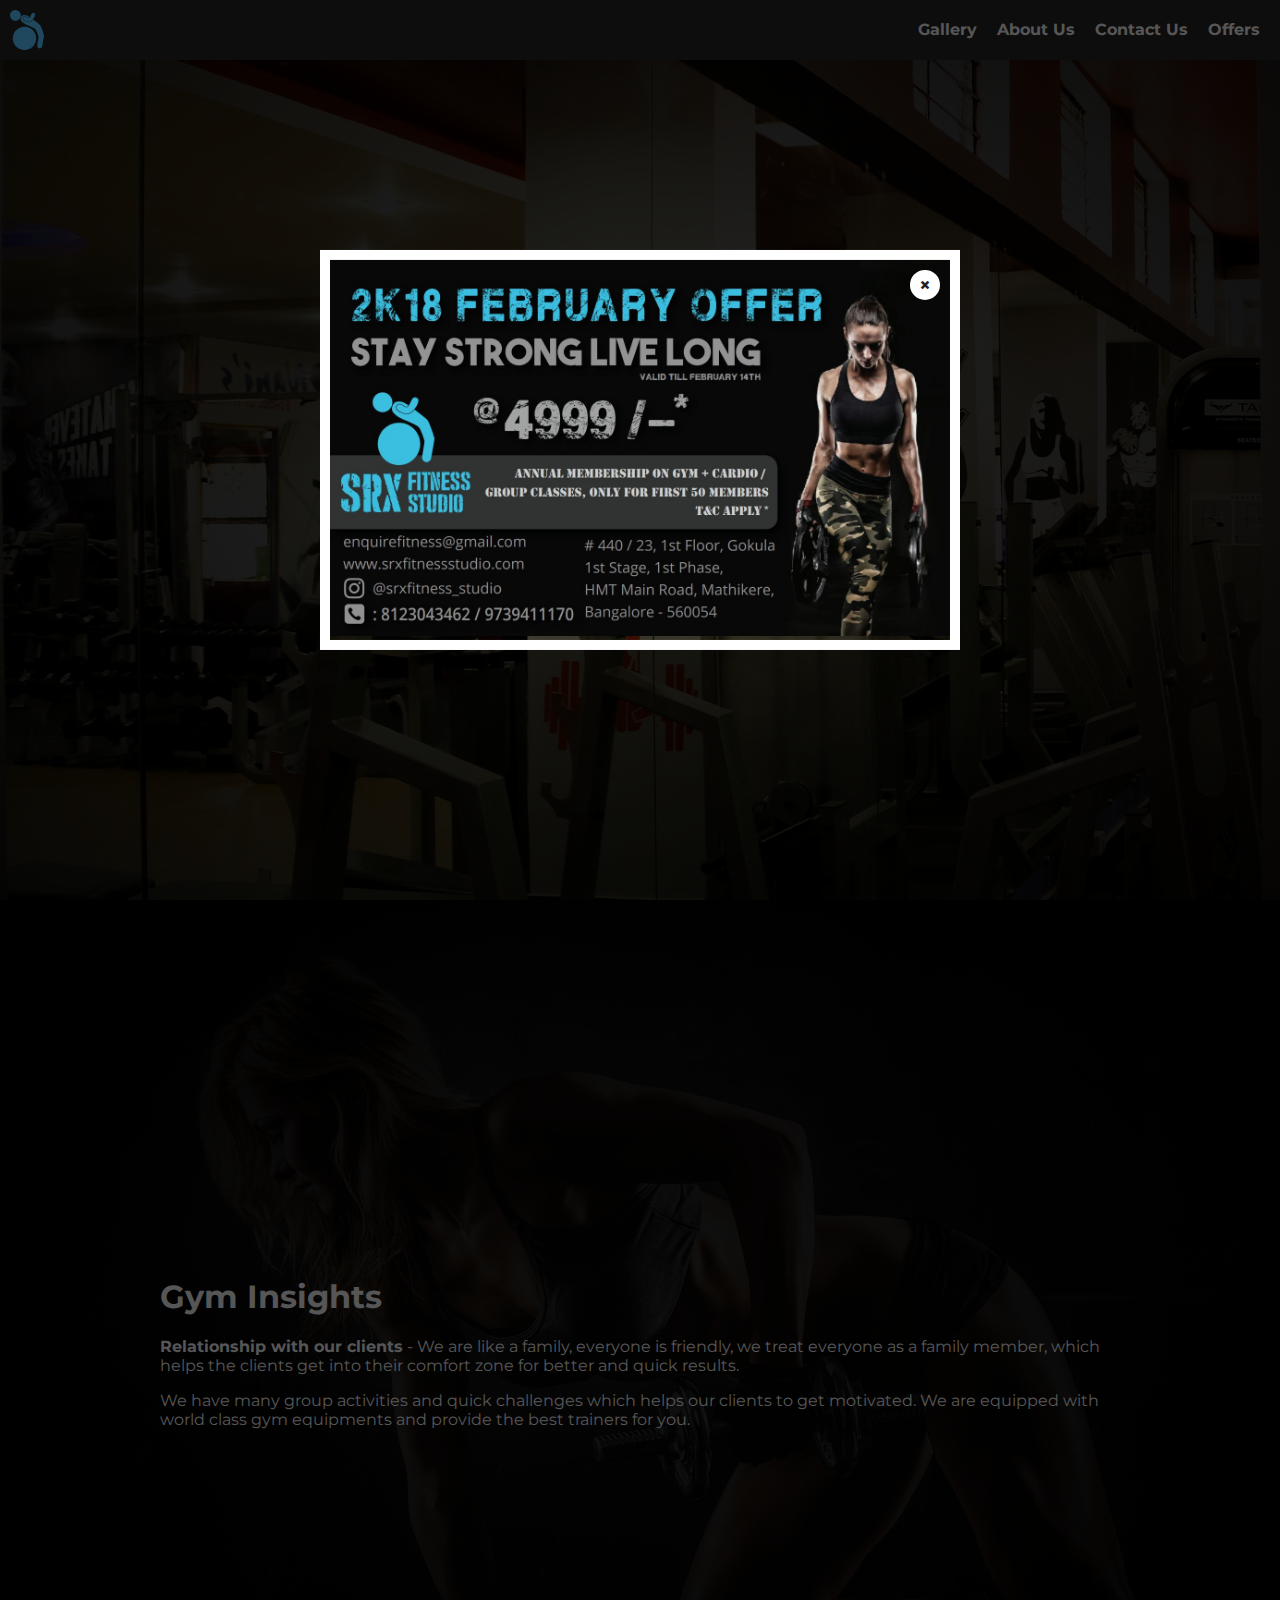
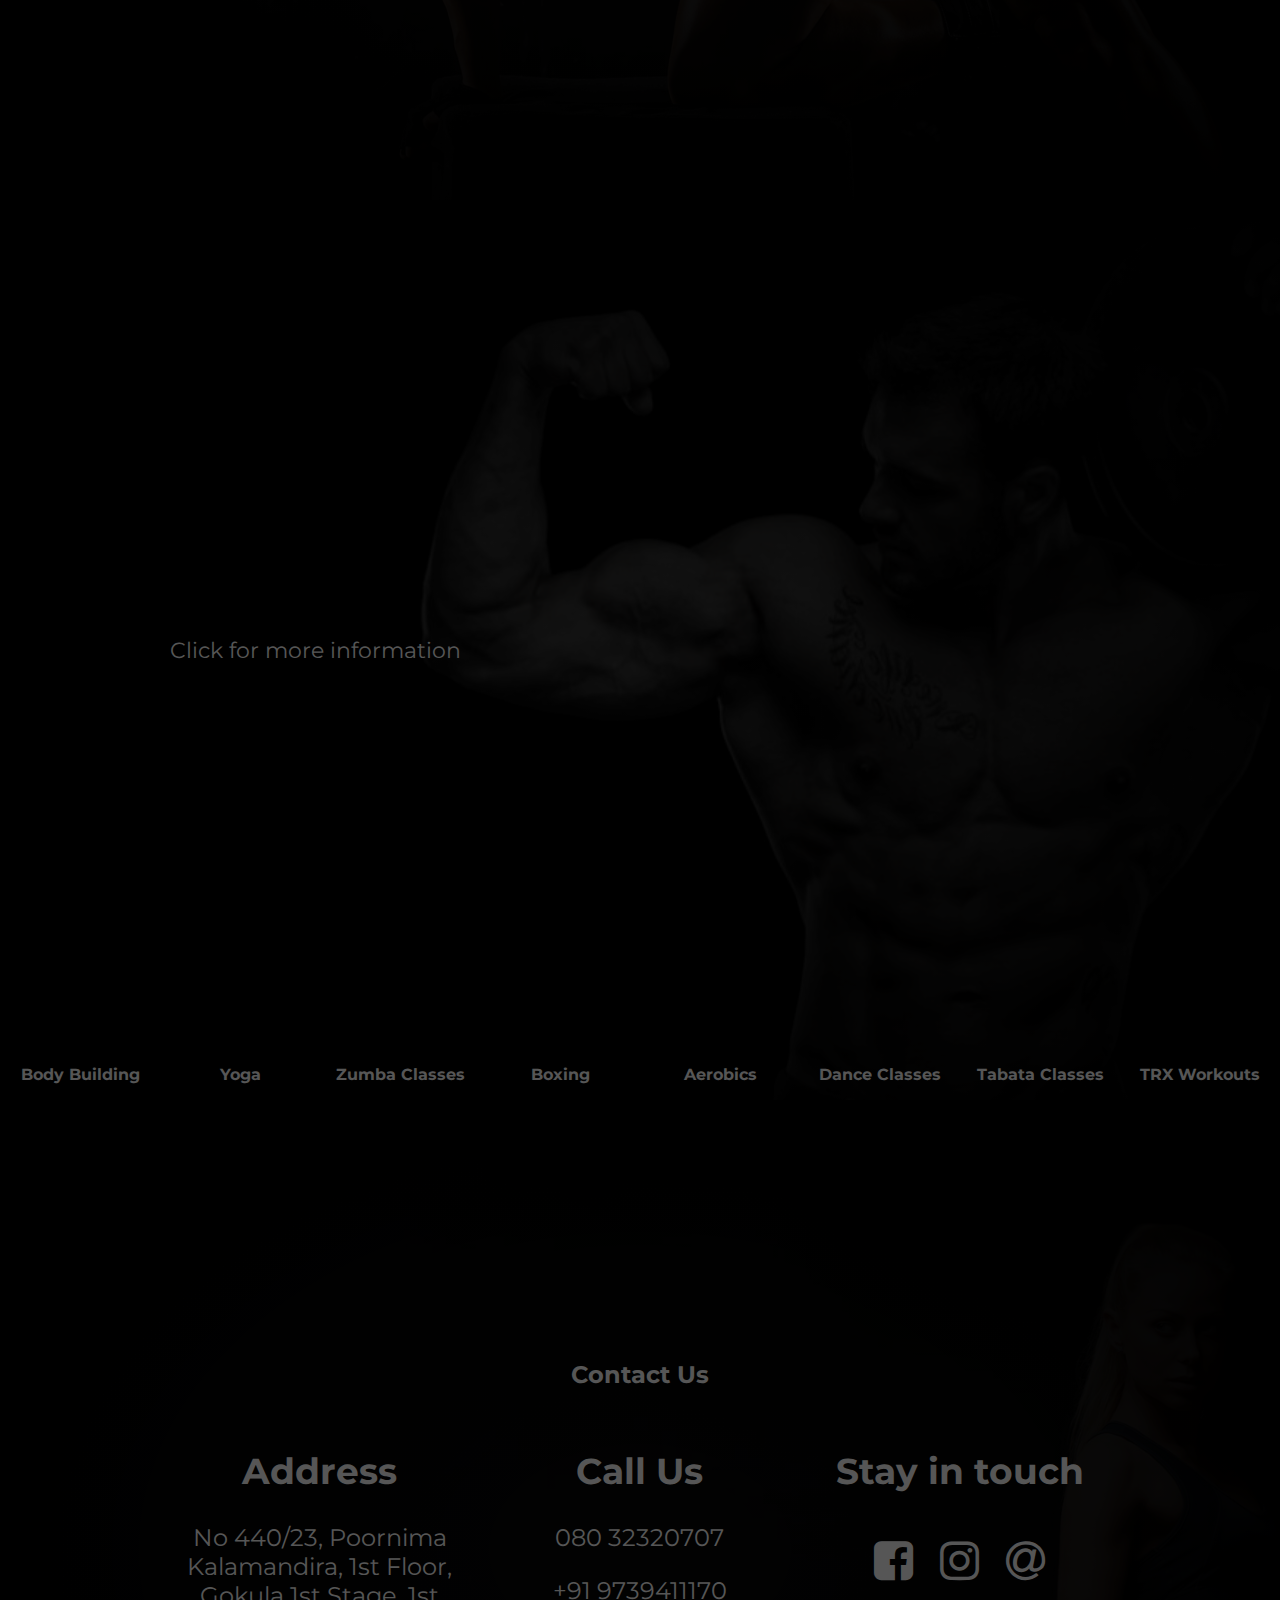
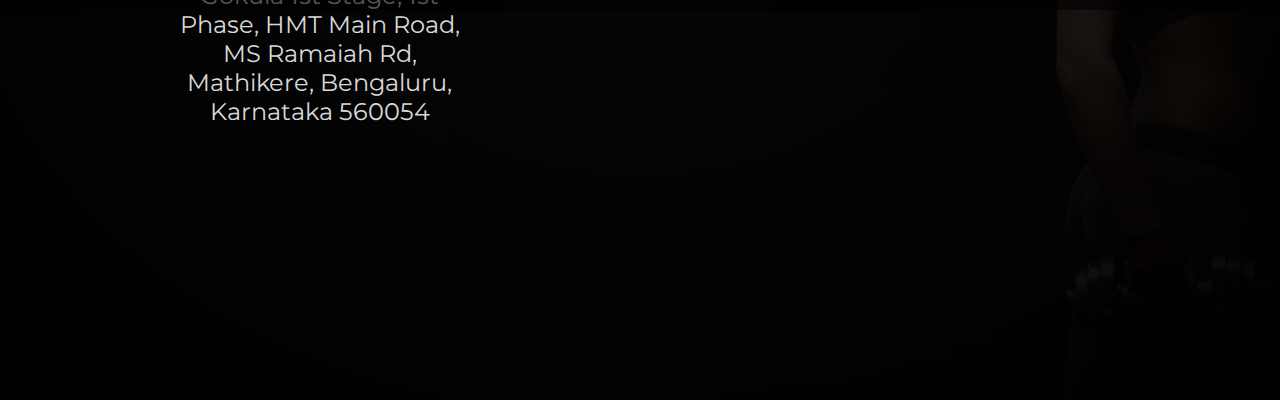
==== srx_site/index.htm @ da7687e5 "Add files via upload" ====
<!doctype html>
<html lang="en">
  <head>
    <meta name="viewport" content="width=device-width, initial-scale=1">
    <meta property="og:title" content="SRX Fitness Studio">
    <meta property="og:type" content="website">
    <meta property="og:url" content="http://www.srxfitnessstudio.com">
    <meta property="og:image" content="logo.png">
    <link rel="stylesheet" href="https://maxcdn.bootstrapcdn.com/font-awesome/4.7.0/css/font-awesome.min.css">
    <link href="https://fonts.googleapis.com/css?family=Montserrat:400,700" rel="stylesheet">
    <link rel="stylesheet" href="srx.css">
    <title>SRX Fitness Studio</title>
  </head>
  <body>
    <div id="load-overlay">
      <img src="images/loading.gif" width="128px" height="128px" style="position: absolute; left: 0; top: 0; bottom: 0; right: 0; margin: auto;">
    </div>
    <a href="javascript:void(0)" id="menu-toggle"><i class="fa fa-bars"></i></a>
    <div id="menu-container">
      <div id="menu-wrapper">
        <ul id="menubar">
          <li id="logo"><a href="#"></a></li>
          <li><a href="javascript:void(0)" id="offers"><span>Offers</span></a></li>
          <li><a href="#contact"><span>Contact Us</span></a></li>
          <li><a href="#"><span>About Us</span></a></li>
          <li><a href="#"><span>Gallery</span></a></li>
          <div class="clearfix"></div>
        </ul>
      </div>
    </div>

    <div class="slider section">
      <div style="background-image: url('images/slider1.jpg');"></div>
      <div style="background-image: url('images/slider2.jpg');"></div>
      <div style="background-image: url('images/slider1.jpg');"></div>
    </div>

    <div class="panel section">
      <div class="pchild">
        <div class="pcwrapper">
          <h1>Gym Insights</h1>
          <p><strong>Relationship with our clients</strong> - We are like a family, everyone is friendly, we treat everyone as a family member, which helps
          the clients get into their comfort zone for better and quick results.</p>
          <p>We have many group activities and quick challenges which helps our clients to get motivated. We are equipped with world class gym equipments and provide the best trainers for you.</p>
        </div>
        <div class="panel-bg" style="background-image: url('images/bg.png');"></div>
      </div>
    </div>

    <div class="panel section">
      <div class="pchild">
        <p id="description">Click for more information</p>
        <ul class="bottom-menu">
          <li><span data-image="images/bg.jpg" data-desc="Bodybuilding is the use of progressive resistance exercise to control and develop one's musculature. An individual who engages in this activity is referred to as a bodybuilder.">Body Building</span></li>
          <li><span data-image="images/yoga_ed.jpg" data-desc="Yoga (योग) is a Hindu spiritual and ascetic discipline, a part of which, including breath control, simple meditation, and the adoption of specific bodily postures, is widely practised for health and relaxation.">Yoga</span></li>
          <li><span data-image="images/zumba_ed.jpg" data-desc="Zumba is an aerobic fitness programme featuring movements inspired by various styles of Latin American dance and performed primarily to Latin American dance music.">Zumba Classes</span></li>
          <li><span data-image="images/boxing_ed.jpg" data-desc="Boxing is the sport or practice of fighting with the fists, especially with padded gloves in a roped square ring according to prescribed rules (the Queensberry Rules)">Boxing</span></li>
          <li><span data-image="images/aerobics_ed.jpg" data-desc="Aerobics is a form of physical exercise that combines rhythmic aerobic exercise with stretching and strength training routines with the goal of improving all elements of fitness (flexibility, muscular strength, and cardio-vascular fitness).">Aerobics</span></li>
          <li><span data-image="images/dance_ed.jpg" data-desc="Dancing is a series of steps and movements that match the speed and rhythm of a piece of music. This improves physical fitness">Dance Classes</span></li>
          <li><span data-image="images/bg.jpg" data-desc="Tabata, also known as High-intensity interval training (HIIT), is a form of interval training, a cardiovascular exercise strategy alternating short periods of intense anaerobic exercise with less intense recovery periods.">Tabata Classes</span></li>
          <li><span data-image="images/trx_ed.jpg" data-desc="TRX Workouts, also known as Total Resistance eXercise, is a form of suspension training that uses body weight exercises to develop strength, balance, flexibility and core stability
          simultaneously. It requires the use of the TRX Suspension Trainer, a performance training tool that leverages gravity and
          the user’s body weight to complete the exercises.">TRX Workouts</span></li>
        </ul>
        <div class="panel-bg" id="desc-img" style="background-image: url('images/bg.jpg');"></div>
      </div>
    </div>

    <div class="panel section" id="contact">
      <div class="pchild">
        <h2>Contact Us</h2>
        <div class="grid-parent">
          <div class="grid">
            <h2>Address</h2>
            <p>No 440/23, Poornima Kalamandira, 1st Floor, Gokula 1st Stage, 1st Phase, HMT Main Road, MS Ramaiah Rd, Mathikere, Bengaluru,
            Karnataka 560054</p>
          </div>
          <div class="grid">
            <h2>Call Us</h2>
            <p>080 32320707</p>
            <p>+91 9739411170</p>
          </div>
          <div class="grid">
            <h2>Stay in touch</h2>
            <div class="social-links">
              <a href="#"><i class="fa fa-facebook-square"></i></a>
              <a href="#"><i class="fa fa-instagram"></i></a>
              <a href="#"><i class="fa fa-at"></i></a>
            </div>
          </div>
        </div>
        <div class="panel-bg" style="background-image: url('images/bg_0.png');"></div>
      </div>
    </div>

    <div id="dialog">
      <a href="javascript:void(0)" id="dlg-close">&times;</a>
      <img src="images/flyer.JPG">
    </div>

    <script type="text/javascript" src="https://cdnjs.cloudflare.com/ajax/libs/jquery/3.3.1/jquery.min.js"></script>
    <script type="text/javascript" src="jquery.scrollify.js"></script>
    <script type="text/javascript" src="srx.js"></script>
  </body>
</html>
---- srx_site/srx.css ----
*{
  transition: all 0.4s;
  outline: none;
}

body{
  margin: 0px;
  background: #222;
  color: #d8d8d8;
  font-family: 'Montserrat', sans-serif;
  font-weight: 700;
}

p{
  font-weight: 400;
}

h1, h2, h3, h4, h5, h6 {
  font-weight: 700;
  color: inherit;
}

#load-overlay{
  position: fixed;
  left: 0px;
  top: 0px;
  width: 100%;
  background: #fff;
  height: 100vh;
  z-index: 3000;
}

#menu-toggle{
  position: fixed;
  right: 10px;
  top: 10px;
  display: inline-block;
  width: 40px;
  line-height: 40px;
  text-align: center;
  background: #d8d8d8;
  color: #222;
  border-radius: 3px;
  z-index: 3;
  visibility: hidden;
}

.menu-tgl{
  right: 160px !important;
}

.showed-menu{
  right: 0px !important;
}

.showed-sect{
  filter: opacity(0.3);
}

.clearfix{
  clear: both;
}

#menu-container{
  background: #222;
  position: fixed;
  top: 0px;
  left: 0px;
  width: 100%;
  padding: 10px;
  box-sizing: border-box;
  z-index: 2;
}

.menucontaineronscroll{
  background: #111;
}

#menu-wrapper{
  max-width: 1280px;
  margin: 0 auto;
}

#menubar{
  margin: 0px;
  list-style-type: none;
  padding: 0px;
}

#logo{
  height: 40px;
  float: left !important;
}

#logo a{
  display: inline-block;
  height: 40px;
  width: 40px;
  background-image: url('srx-logo.svg');
  background-repeat: no-repeat;
  border: none !important;
  transition: transform 0.5s cubic-bezier(0.175, 0.885, 0.32, 1.275);
}

#logo a:hover{
  transform: scale(1.2);
}

#logo a:hover:before{
  visibility: hidden !important;
}

#menubar li{
  padding: 0px;
  float: right;
}

#menubar li a{
  position: relative;
  padding: 0px 10px 0px 10px;
  text-decoration: none;
  line-height: 40px;
  color: #d8d8d8;
}

#menubar li a:before {
	content: "";
	position: absolute;
	width: 100%;
	height: 2px;
	bottom: -5px;
	left: 0;
	background-color: #4fb2e8;
	visibility: hidden;
	-webkit-transform: scaleX(0);
	transform: scaleX(0);
	-webkit-transition: all 0.2s ease-in-out 0s;
	transition: all 0.2s ease-in-out 0s;
}

#menubar li a:hover:before{
	visibility: visible;
	-webkit-transform: scaleX(1);
	transform: scaleX(1);
}

.panel{
  font-weight: 700;
	display: table;
	width: 100%;
  height: 100vh;
  overflow: hidden;
  position: relative;
}

.pchild{
  padding: 10px;
  box-sizing: border-box;
	display: table-cell;
	vertical-align: middle;
  text-align: center;
  position: relative;
}

.pchild-m{
  position: relative;
  display: block;
  height: 100%;
  width: 100%;
}

.panel-bg{
  height: 100%;
  width: 100%;
  position: absolute;
  top: 0px;
  left: 0px;
  z-index: -1;
  background-size: cover;
  background-repeat: no-repeat;
  animation: panelBG;
  animation-duration: 15s;
  animation-iteration-count: infinite;
  animation-direction: alternate-reverse;
}

.pcwrapper{
  max-width: 960px;
  margin: 0 auto;
  text-align: left;
}

.panel-bg:before{
  content: " ";
  position: absolute;
  top: 0px;
  left: 0px;
  z-index: -1;
  height: 100%;
  width: 100%;
  background: radial-gradient(ellipse at center, rgba(0,0,0,0.8) 0%, rgba(0,0,0,1) 100%);
}

@keyframes panelBG{
  from{
    transform: scale(1.3);
  }

  to{
    transform: scale(1.0);
  }
}

/* Buttons */
.button{
	transition: all 0.2s;
	line-height: 40px;
	display: inline-block;
	padding: 0px 15px 0px 15px;
	width: auto;
	background: #1975cd;
	background: linear-gradient(to top, #1975cd, #4d9ce9);
	background-size: 100% 200%;
	background-position: top;
	text-decoration: none;
	text-align: center;
	color: #fff;
	border-radius: 3px;
}

.button:hover{
	background-position: bottom;
}

.button:active{
	transition: all 0.1s;
  transform: scale(0.9, 0.9);
}

#dialog{
  display: none;
  position: fixed;
  max-width: 60vw;
  left: 50%;
  top: 50%;
  transform: translate(-50%, -50%);
  z-index: 1000;
  box-shadow: 0px 0px 0px 200vw rgba(0,0,0,0.6);
  border: 10px solid #fff;
}

#dialog img{
  width: 100%;
}

.active-dlg{
  display: block !important;
}

#dlg-close{
  position: absolute;
  right: 10px;
  top: 10px;
  font-size: 20px;
  border-radius: 50%;
  display: inline-block;
  line-height: 30px;
  width: 30px;
  text-align: center;
  background: #fff;
  color: #222;
  text-decoration: none;
}

#dlg-close:hover{
  transform: scale(1.1);
}

.slider{
  height: 80vh;
  width: 100%;
  white-space: nowrap;
  overflow: hidden;
}

.slider div{
  display: inline-block;
  width: 100%;
  height: 100%;
  position: relative;
}

.slider div:before{
  content: " ";
  position: absolute;
  top: 0px;
  left: 0px;
  z-index: 1;
  height: 100%;
  width: 100%;
  background: radial-gradient(ellipse at center, rgba(0,0,0,0.6) 0%, rgba(0,0,0,0.9) 100%);
}

#description{
  padding: 10px;
  font-size: 22px;
  box-sizing: border-box;
  max-width: 960px;
  margin: 0 auto;
  text-align: left;
}

.bottom-menu{
  padding: 0px;
  list-style-type: none;
  position: absolute;
  bottom: 0px;
  left: 0px;
  width: 100%;
}

.bottom-menu li{
  float: left;
  width: 12.5%;
}

.bottom-menu li span{
  display: inline-block;
  position: relative;
}

.bottom-menu li span:hover{
  cursor: pointer;
}

.active-span{
  transform: scale(1.2);
}

.grid-parent{
  max-width: 960px;
  margin: 0 auto;
  text-align: center;
  padding: 0px;
  overflow: auto;
}

.grid{
  float: left;
  padding: 10px;
  box-sizing: border-box;
  width: 33.33%;
  font-size: 150%;
}

.social-links a{
  margin: 10px;
  display: inline-block;
  font-size: 26px;
  font-size: calc(20px + 2vw);
  color: inherit;
  transition: transform 0.5s cubic-bezier(0.175, 0.885, 0.32, 1.275);
}

.social-links a:hover{
  transform: scale(1.4);
}

@media only screen and (max-width: 960px) {
  .grid{
    width: 100%;
  }

  #menu-container{
    background: rgba(0,0,0,0.6);
    position: fixed;
    top: 0px;
    left: initial;
    right: -160px;
    width: 150px;
    height: 100%;
    padding: 10px;
    box-sizing: border-box;
    z-index: 2;
  }

  #menu-toggle{
    visibility: visible;
  }

  #menubar li{
    float: left;
  }

  .bottom-menu {
    white-space: nowrap;
    padding: 0px;
    list-style-type: none;
    position: absolute;
    bottom: 0px;
    left: 0px;
    width: 100%;
    overflow: auto;
  }

  .bottom-menu li {
    display: inline-block;
    float: none;
    padding: 5px 10px 5px 10px;
    width: auto;
  }
}
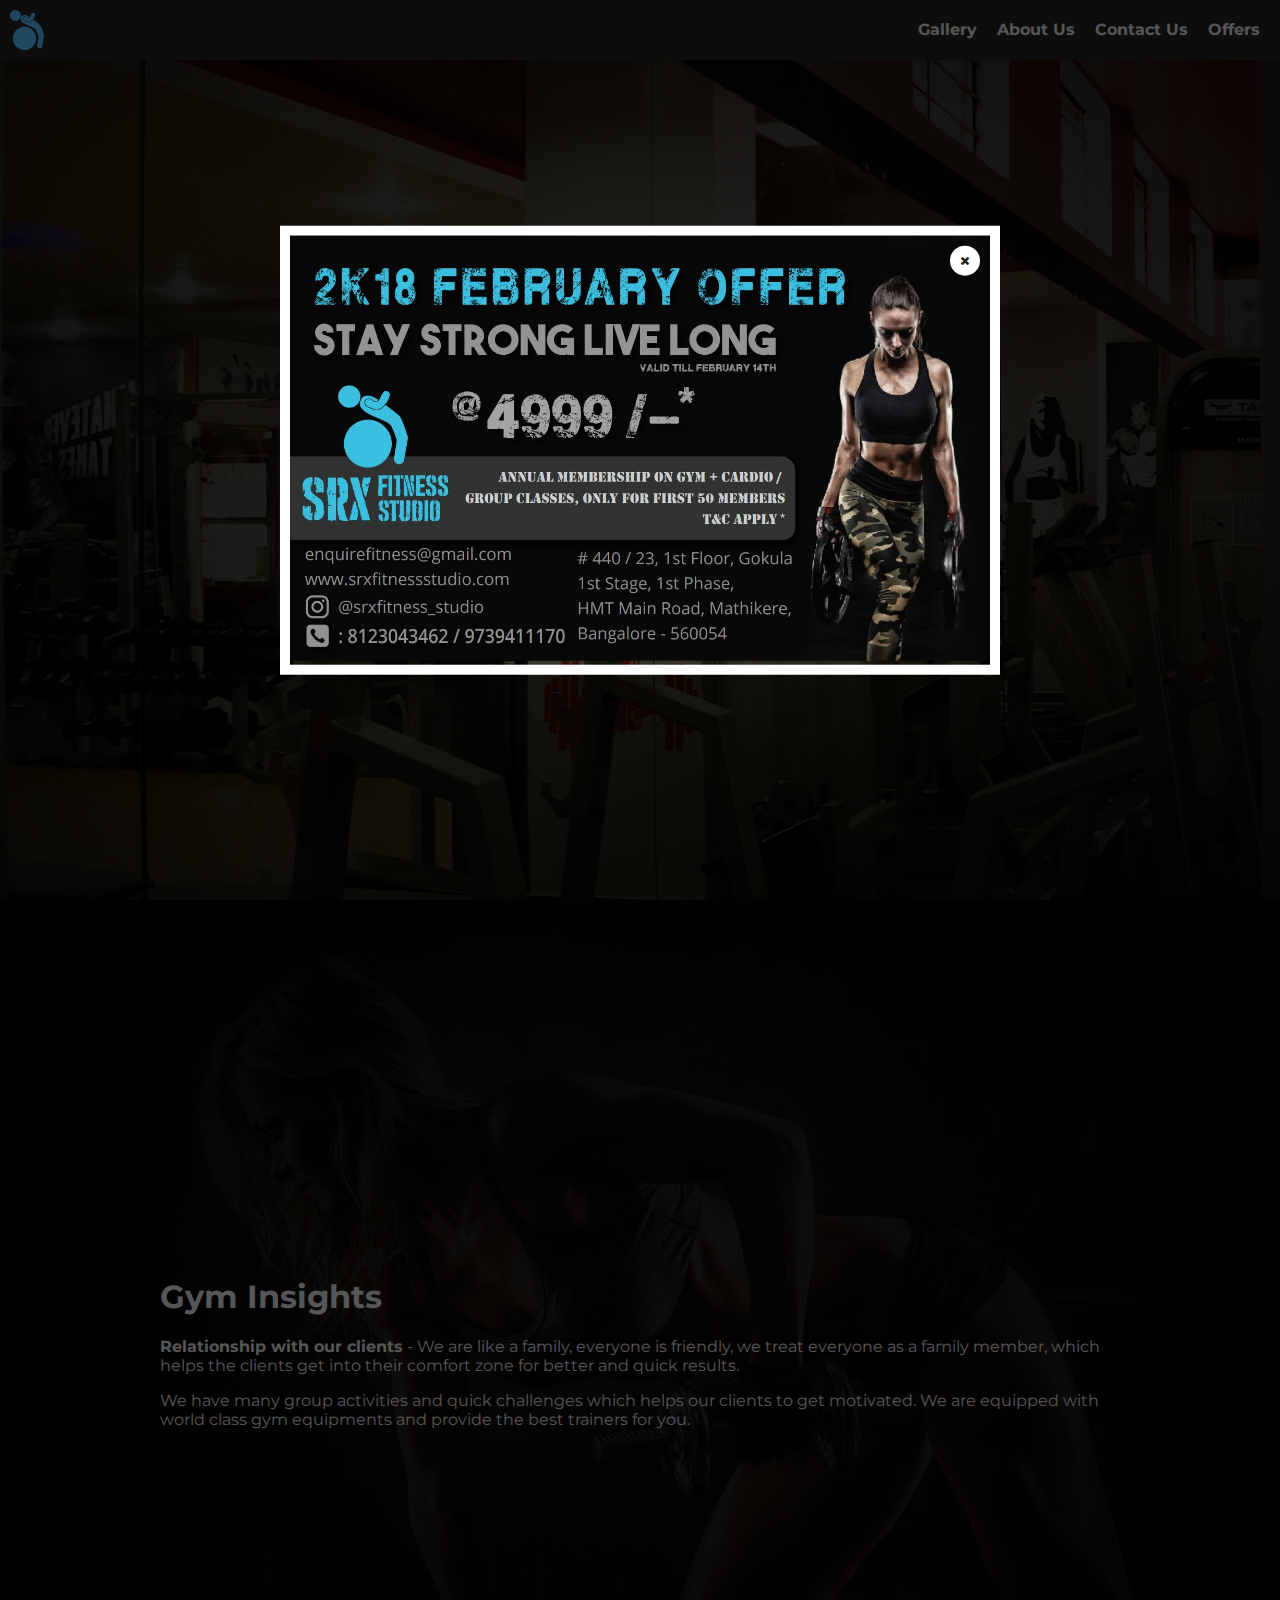
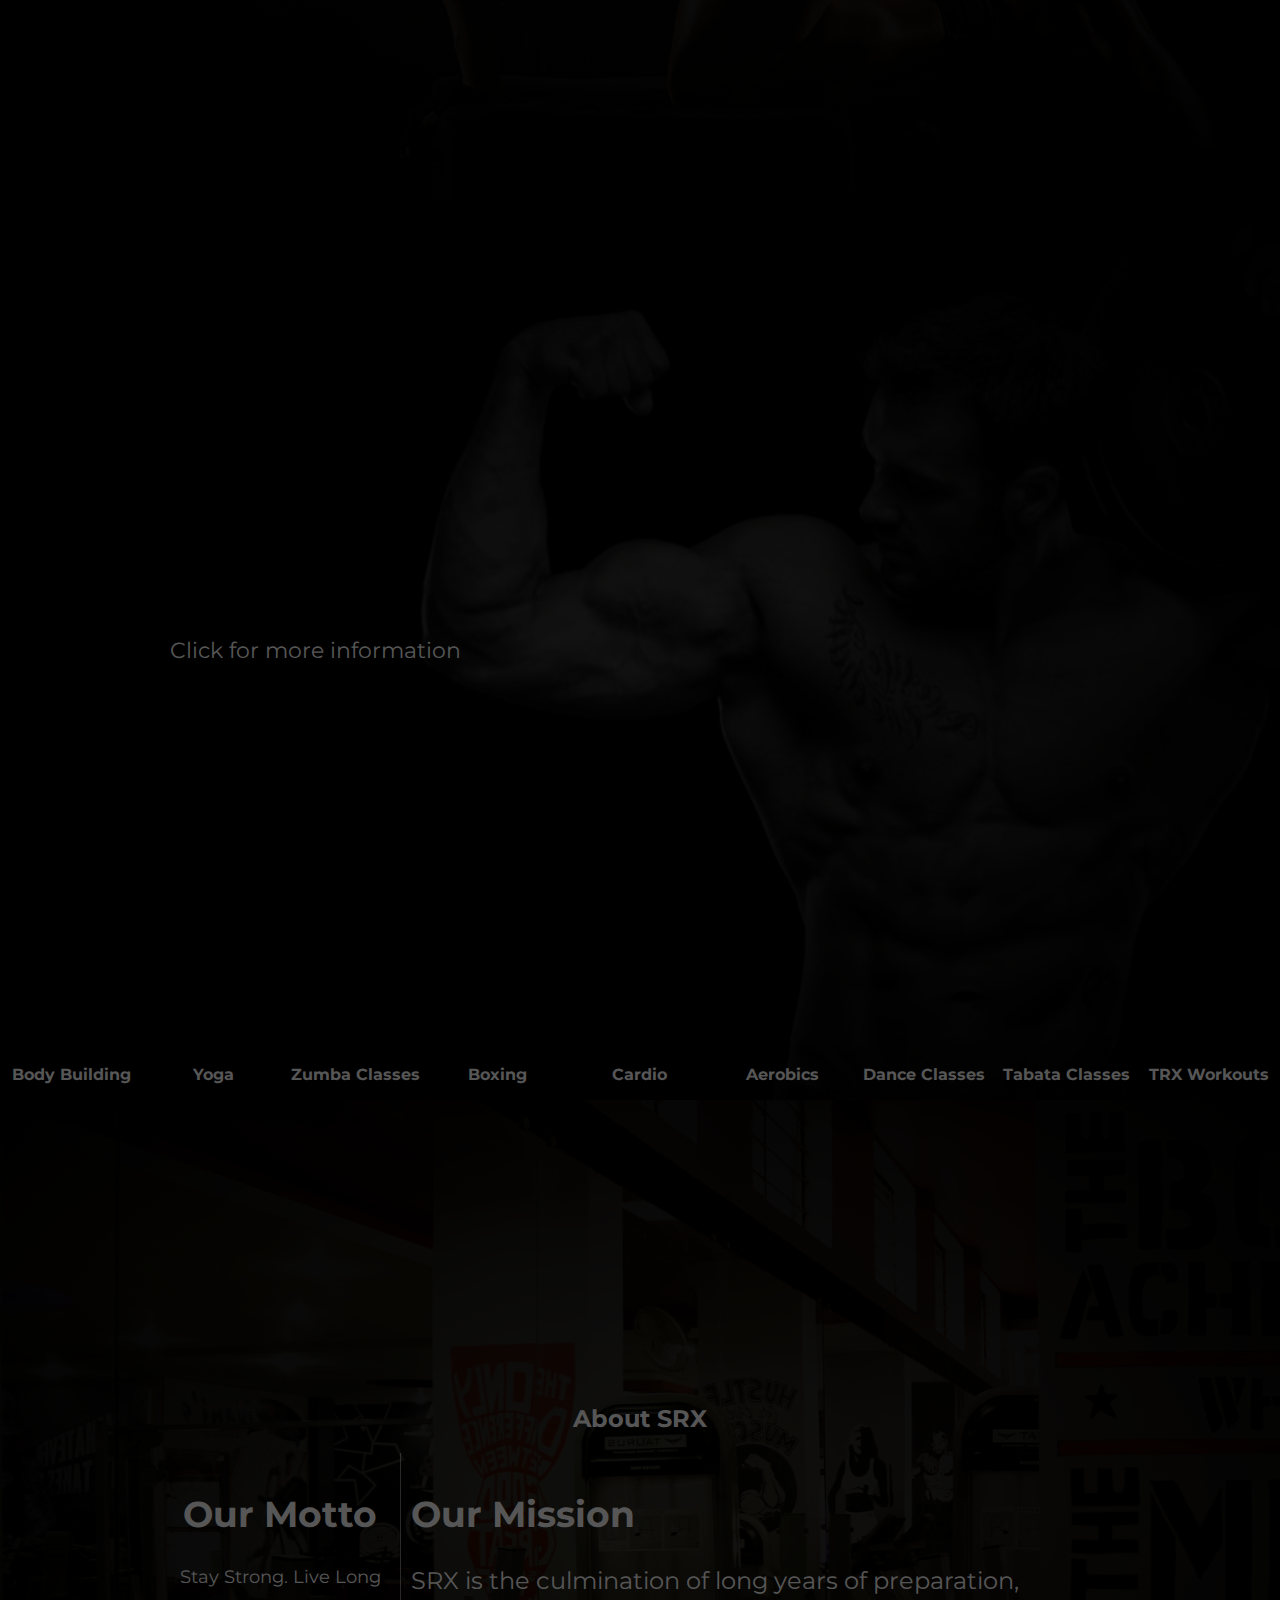
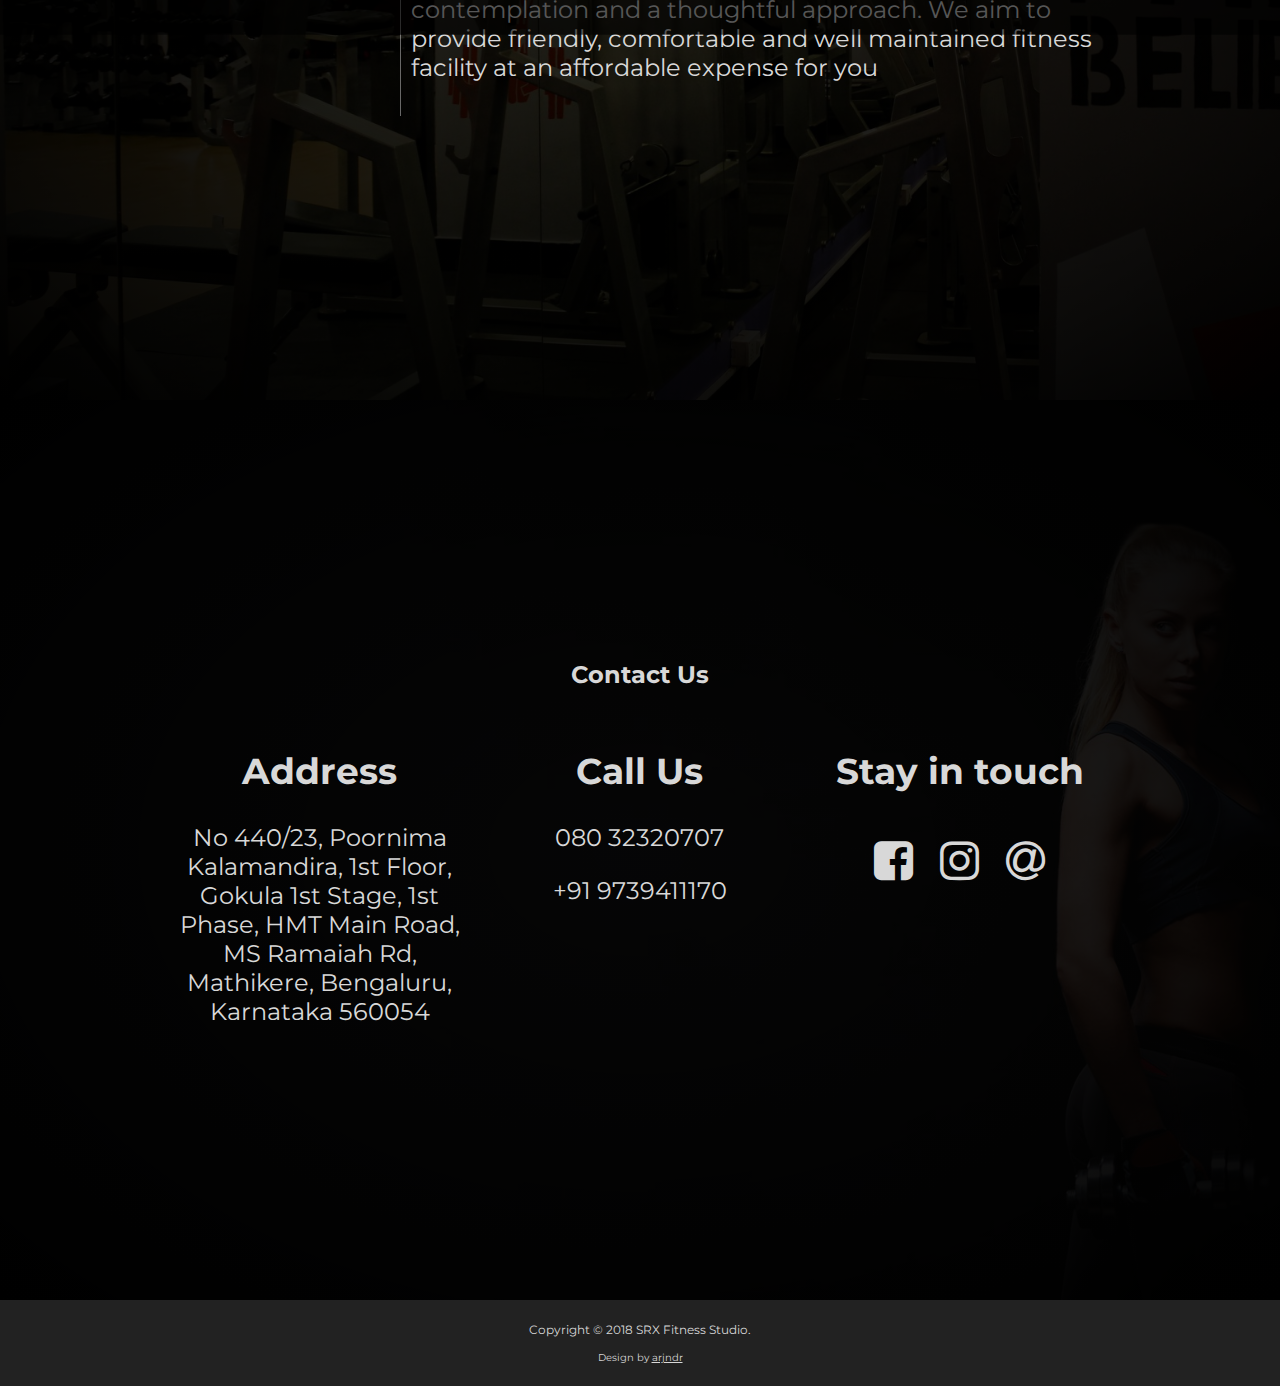
==== commit a0a327f5: "Add files via upload again :c" ====
--- a/srx_site/index.htm
+++ b/srx_site/index.htm
@@ -22,7 +22,7 @@
           <li id="logo"><a href="#"></a></li>
           <li><a href="javascript:void(0)" id="offers"><span>Offers</span></a></li>
           <li><a href="#contact"><span>Contact Us</span></a></li>
-          <li><a href="#"><span>About Us</span></a></li>
+          <li><a href="#about"><span>About Us</span></a></li>
           <li><a href="#"><span>Gallery</span></a></li>
           <div class="clearfix"></div>
         </ul>
@@ -55,6 +55,7 @@
           <li><span data-image="images/yoga_ed.jpg" data-desc="Yoga (योग) is a Hindu spiritual and ascetic discipline, a part of which, including breath control, simple meditation, and the adoption of specific bodily postures, is widely practised for health and relaxation.">Yoga</span></li>
           <li><span data-image="images/zumba_ed.jpg" data-desc="Zumba is an aerobic fitness programme featuring movements inspired by various styles of Latin American dance and performed primarily to Latin American dance music.">Zumba Classes</span></li>
           <li><span data-image="images/boxing_ed.jpg" data-desc="Boxing is the sport or practice of fighting with the fists, especially with padded gloves in a roped square ring according to prescribed rules (the Queensberry Rules)">Boxing</span></li>
+          <li><span data-image="images/cardio_ed.jpg" data-desc="Cardio is physical exercise of low to high intensity that depends primarily on the aerobic energy-generating process.">Cardio</span></li>
           <li><span data-image="images/aerobics_ed.jpg" data-desc="Aerobics is a form of physical exercise that combines rhythmic aerobic exercise with stretching and strength training routines with the goal of improving all elements of fitness (flexibility, muscular strength, and cardio-vascular fitness).">Aerobics</span></li>
           <li><span data-image="images/dance_ed.jpg" data-desc="Dancing is a series of steps and movements that match the speed and rhythm of a piece of music. This improves physical fitness">Dance Classes</span></li>
           <li><span data-image="images/bg.jpg" data-desc="Tabata, also known as High-intensity interval training (HIIT), is a form of interval training, a cardiovascular exercise strategy alternating short periods of intense anaerobic exercise with less intense recovery periods.">Tabata Classes</span></li>
@@ -63,6 +64,23 @@
           the user’s body weight to complete the exercises.">TRX Workouts</span></li>
         </ul>
         <div class="panel-bg" id="desc-img" style="background-image: url('images/bg.jpg');"></div>
+      </div>
+    </div>
+
+    <div class="panel section" id="about">
+      <div class="pchild">
+        <h2>About SRX</h2>
+        <div class="grid-parent">
+          <div class="grid-2">
+            <h2>Our Motto</h2>
+            <p style="font-size: 18px;">Stay Strong. Live Long</p>
+          </div>
+          <div class="grid-3">
+            <h2>Our Mission</h2>
+            <p>SRX is the culmination of long years of preparation, contemplation and a thoughtful approach. We aim to provide friendly, comfortable and well maintained fitness facility at an affordable expense for you</p>
+          </div>
+        </div>
+        <div class="panel-bg" style="background-image: url('images/slider1.jpg');"></div>
       </div>
     </div>
 
@@ -83,14 +101,19 @@
           <div class="grid">
             <h2>Stay in touch</h2>
             <div class="social-links">
-              <a href="#"><i class="fa fa-facebook-square"></i></a>
-              <a href="#"><i class="fa fa-instagram"></i></a>
-              <a href="#"><i class="fa fa-at"></i></a>
+              <a href="https://www.facebook.com/SRX-Fitness-Studio-869050763276588/"><i class="fa fa-facebook-square"></i></a>
+              <a href="https://www.instagram.com/srxfitness_studio/"><i class="fa fa-instagram"></i></a>
+              <a href="mailto:enquirefitness@gmail.com?Subject=Contacted%20from%20website"><i class="fa fa-at"></i></a>
             </div>
           </div>
         </div>
         <div class="panel-bg" style="background-image: url('images/bg_0.png');"></div>
       </div>
+    </div>
+
+    <div class="section footer">
+      <p>Copyright &copy; 2018 SRX Fitness Studio.</p>
+      <p><small>Design by <a href="https://arjndr.github.io" target="_blank">arjndr</a></small></p>
     </div>
 
     <div id="dialog">
--- a/srx_site/srx.css
+++ b/srx_site/srx.css
@@ -9,6 +9,14 @@
   color: #d8d8d8;
   font-family: 'Montserrat', sans-serif;
   font-weight: 700;
+}
+
+a{
+  color: inherit;
+}
+
+a:hover{
+  text-decoration: none;
 }
 
 p{
@@ -240,7 +248,8 @@
 #dialog{
   display: none;
   position: fixed;
-  max-width: 60vw;
+  max-width: 700px;
+  width: 80vw;
   left: 50%;
   top: 50%;
   transform: translate(-50%, -50%);
@@ -277,7 +286,7 @@
 }
 
 .slider{
-  height: 80vh;
+  height: 100vh;
   width: 100%;
   white-space: nowrap;
   overflow: hidden;
@@ -321,7 +330,7 @@
 
 .bottom-menu li{
   float: left;
-  width: 12.5%;
+  width: 11.11%;
 }
 
 .bottom-menu li span{
@@ -345,12 +354,25 @@
   overflow: auto;
 }
 
-.grid{
+.grid, .grid-2, .grid-3{
   float: left;
   padding: 10px;
   box-sizing: border-box;
+  font-size: 150%;
+}
+
+.grid{
   width: 33.33%;
-  font-size: 150%;
+}
+
+.grid-2{
+  width: 25%;
+}
+
+.grid-3{
+  width: 75%;
+  text-align: left;
+  border-left: 1px solid rgba(255,255,255,0.4);
 }
 
 .social-links a{
@@ -366,9 +388,20 @@
   transform: scale(1.4);
 }
 
+.footer{
+  padding: 10px;
+  box-sizing: border-box;
+  text-align: center;
+  font-size: 12px;
+}
+
 @media only screen and (max-width: 960px) {
-  .grid{
+  .grid, .grid-2, .grid-3{
     width: 100%;
+  }
+
+  .grid-3{
+    border: none;
   }
 
   #menu-container{
